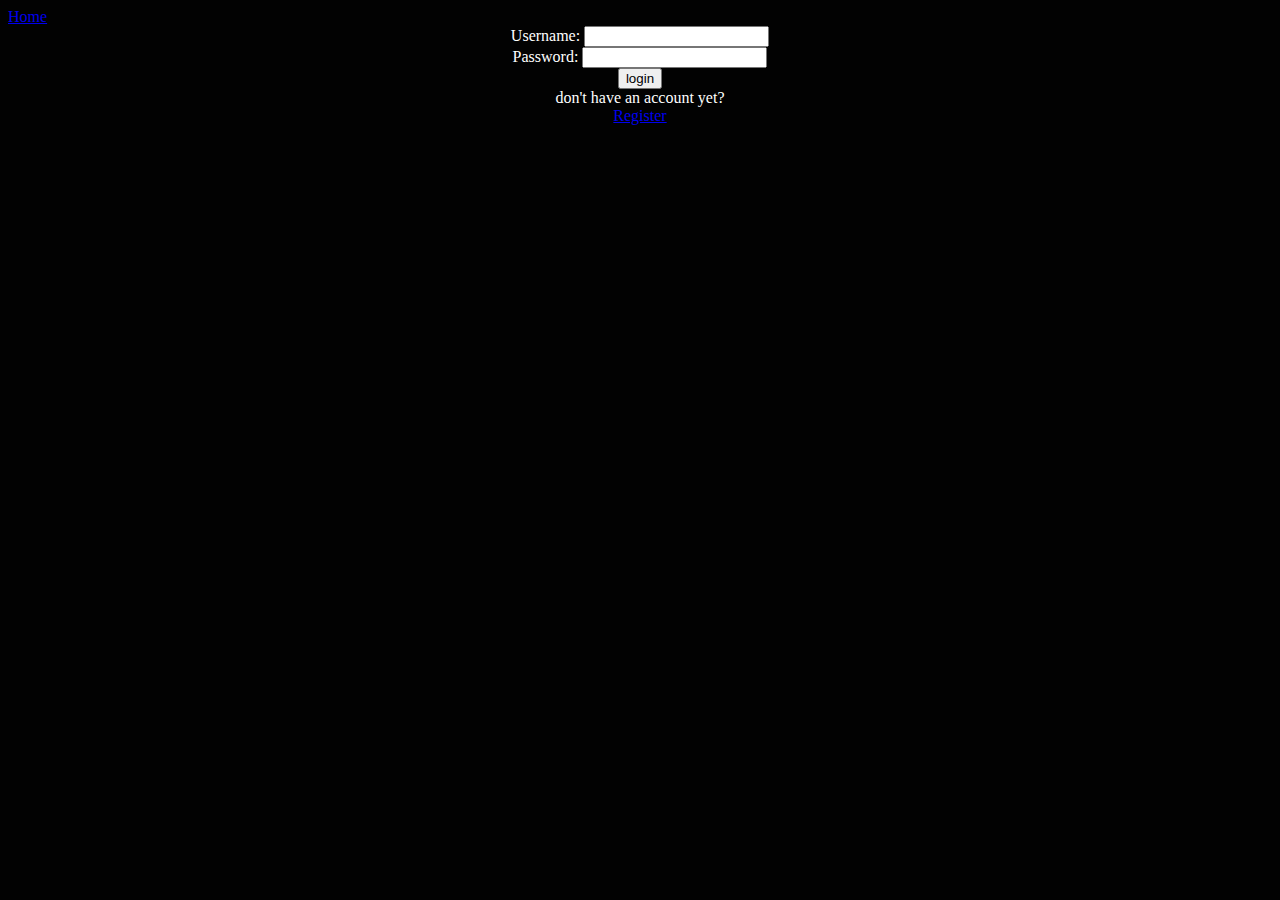
==== login.html @ 5502b670 "login page" ====
<!DOCTYPE html>
<html>
    <head>
        <title>
            login
        </title>
        <link rel="stylesheet" href="style2.css">
    </head>
    <body>
        <li><a href="index.html">Home</a></li>
        <form>
            Username: <input type="text" name="username"><br>
            Password: <input type="password" name="password" required><br>
            <input type="submit" value="login"><br>
            don't have an account yet? <br>
            <a href="register.html">Register</a>
        </form>
    </body>
</html>
---- style2.css ----
li {
    list-style-type: none;
}
form {
    color: white;
    text-align: center;
}

body {
    background-color: rgb(2, 2, 2);
}
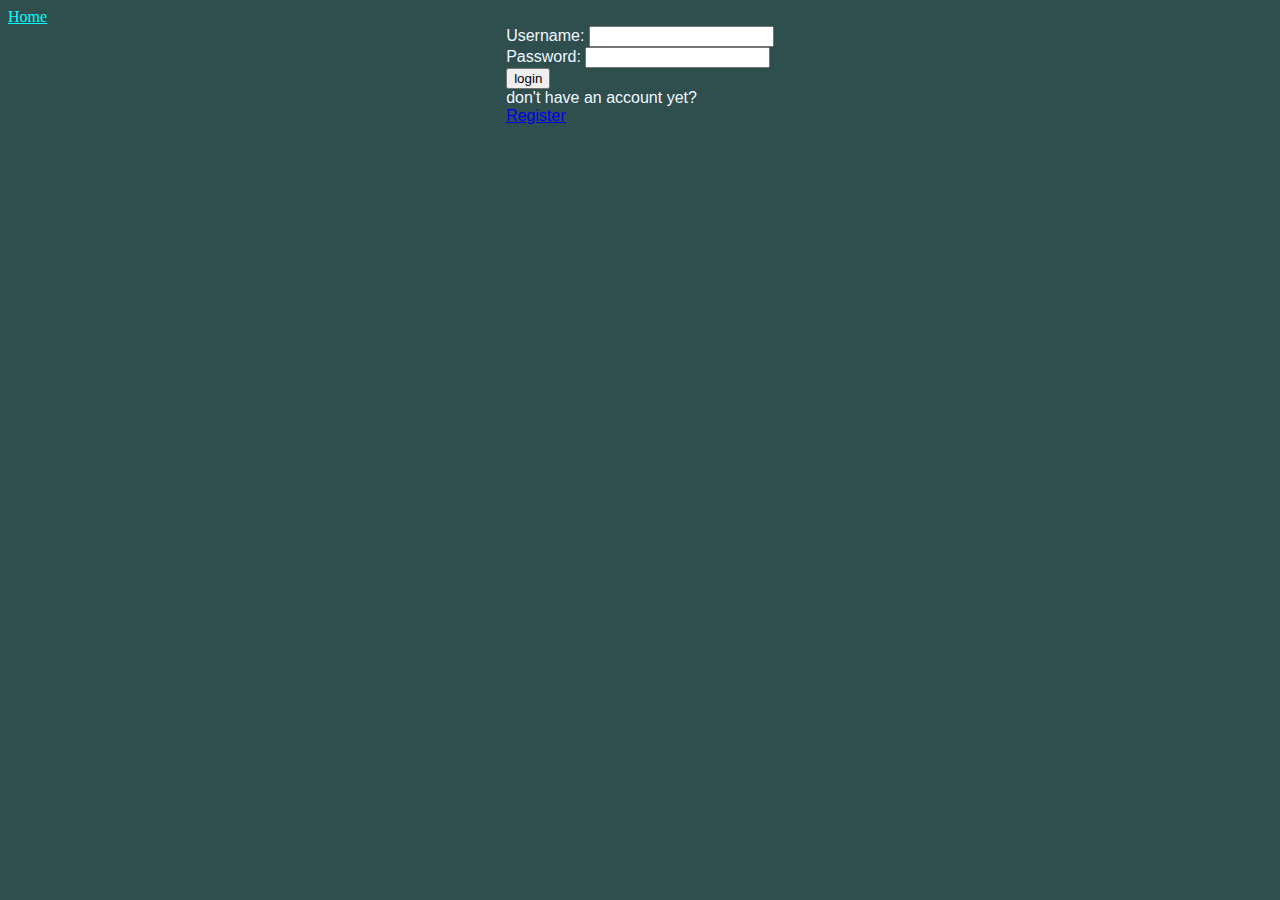
==== commit 55af046e: "added button to login" ====
--- a/login.html
+++ b/login.html
@@ -7,13 +7,15 @@
         <link rel="stylesheet" href="style2.css">
     </head>
     <body>
-        <li><a href="index.html">Home</a></li>
-        <form>
-            Username: <input type="text" name="username"><br>
-            Password: <input type="password" name="password" required><br>
-            <input type="submit" value="login"><br>
-            don't have an account yet? <br>
-            <a href="register.html">Register</a>
-        </form>
+        <li><a href="index.html" class="home">Home</a></li>
+        <div>
+            <form>
+                Username: <input type="text" name="username"><br>
+                Password: <input type="password" name="password" required><br>
+                <input type="submit" value="login"><br>
+                don't have an account yet? <br>
+                <a href="register.html">Register</a>
+            </form>
+        </div>
     </body>
 </html>--- a/style2.css
+++ b/style2.css
@@ -1,11 +1,28 @@
 li {
     list-style-type: none;
 }
-form {
-    color: white;
-    text-align: center;
+
+body {
+    background-color: darkslategrey;
 }
 
-body {
-    background-color: rgb(2, 2, 2);
+div {
+    display: flex;
+    justify-content: center;
+    color: aliceblue;
+    font-family: Arial, Helvetica, sans-serif;
+    font-size: 100%;
+    background-image: url("https://i.pinimg.com/originals/56/8a/71/568a716c0068055d685013d03734d327.jpg");
+    min-height: 100px;
+    background-size: cover;
+    background-repeat: no-repeat;
+}
+
+.home {
+    color: aqua;
+}
+
+.home:hover {
+    color: black;
+    font-size: 1.3em;
 }